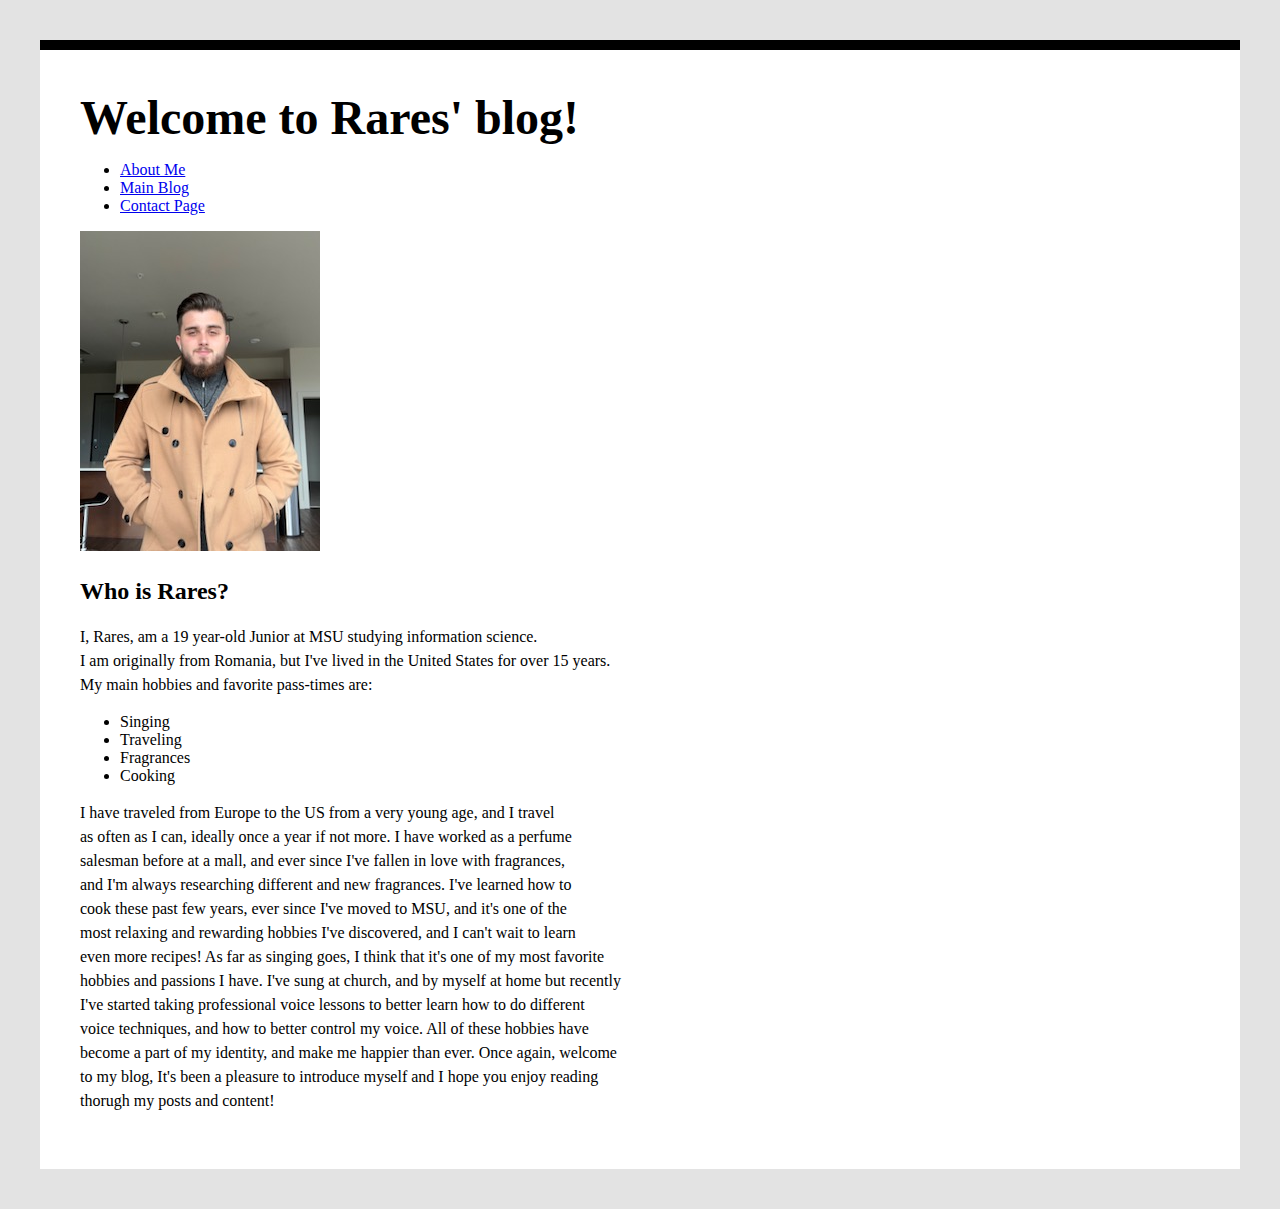
==== about.html @ 4b6a6090 "new edit" ====
<!DOCTYPE html>
<html lang="en">
<head>
    <meta charset="UTF-8">
    <meta http-equiv="X-UA-Compatible" content="IE=edge">
    <meta name="viewport" content="width=device-width, initial-scale=1.0">
    <link rel="stylesheet" href="style.css">
    <title>Document</title>
</head>
<body>
    <header>
        <h1>Welcome to Rares' blog!</h1>
    </header>
    <nav>
        <ul>
        <li><a href="about.html"> About Me </a> <br></li>
        <li><a href="index.html"> Main Blog </a></li>
        <li><a href="contact.html"> Contact Page</a></li>
        </ul>
    </nav>
    <p><img src="RaresP_Pic.JPG" alt="Picture of Rares Peti"></p>
    <main><h2>Who is Rares?</h2>
    <p>I, Rares, am a 19  year-old Junior at MSU studying information science. <br>
    I am originally from Romania, but I've lived in the United States for over 15 years.<br>
    My main hobbies and favorite pass-times are: </p>
    <ul>
        <li>Singing</li>
        <li>Traveling</li>
        <li>Fragrances</li>
        <li>Cooking</li>
    </ul>
    <p>I have traveled from Europe to the US from a very young age, and I travel<br>
    as often as I can, ideally once a year if not more. I have worked as a perfume<br>
    salesman before at a mall, and ever since I've fallen in love with fragrances, <br>
    and I'm always researching different and new fragrances. I've learned how to <br>
    cook these past few years, ever since I've moved to MSU, and it's one of the <br>
    most relaxing and rewarding hobbies I've discovered, and I can't wait to learn <br>
    even more recipes! As far as singing goes, I think that it's one of my most favorite <br>
    hobbies and passions I have. I've sung at church, and by myself at home but recently <br>
    I've started taking professional voice lessons to better learn how to do different <br>
    voice techniques, and how to better control my voice. All of these hobbies have <br>
    become a part of my identity, and make me happier than ever. Once again, welcome <br> 
    to my blog, It's been a pleasure to introduce myself and I hope you enjoy reading <br>
    thorugh my posts and content!</p></main>
</body>
</html>
---- style.css ----
html {
    background: #e3e3e3;
}
body {
    font-family: Georgia, 'Times New Roman', Times, serif;
    margin: 40px;
    padding: 40px;
    color: black;
    border-top: 10px solid black;
    background: #fff;
}
h1{
    font-size: 3em;
    margin: 0;
}

p{
    line-height: 1.5em;
}

#Blog {
    border-top: 1px dotted #ccc;
}

.BlogPost{
    border-bottom: 1px dotted #ccc;
}
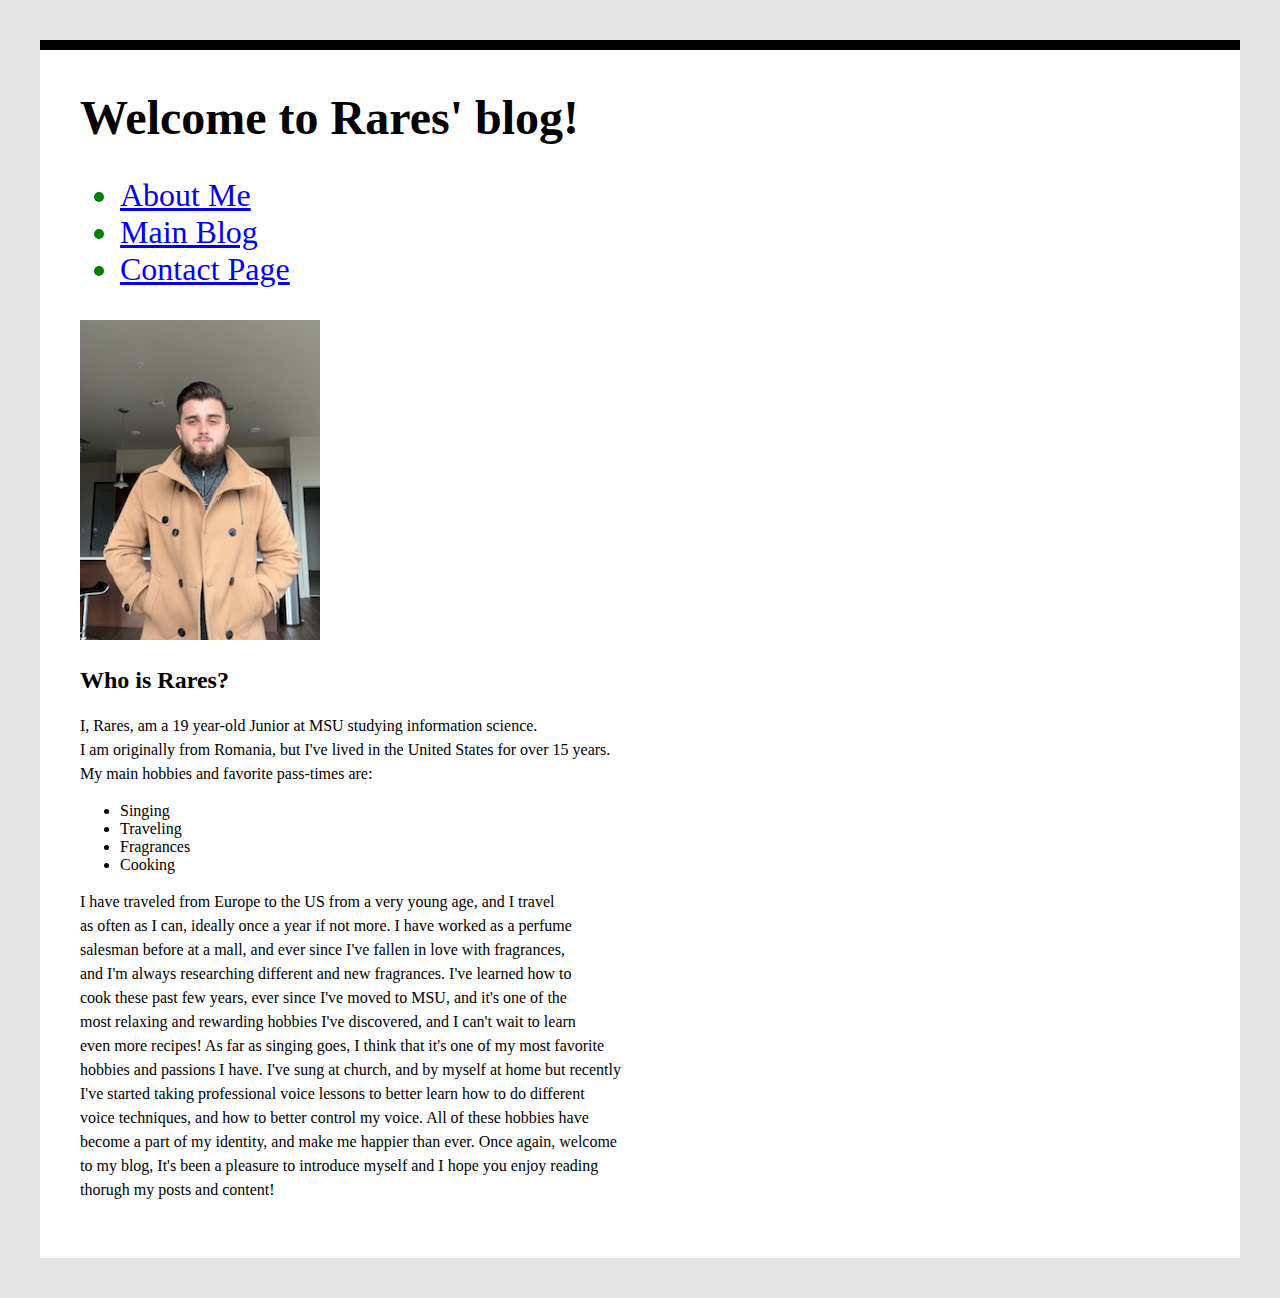
==== commit 995fb22b: "edit" ====
--- a/about.html
+++ b/about.html
@@ -11,7 +11,7 @@
     <header>
         <h1>Welcome to Rares' blog!</h1>
     </header>
-    <nav>
+    <nav id="links">
         <ul>
         <li><a href="about.html"> About Me </a> <br></li>
         <li><a href="index.html"> Main Blog </a></li>
--- a/style.css
+++ b/style.css
@@ -24,4 +24,11 @@
 
 .BlogPost{
     border-bottom: 1px dotted #ccc;
+}
+label {
+    text-shadow: 1px 2px 2px grey;
+}
+#links {
+    font-size: 2em;
+    color: green;
 }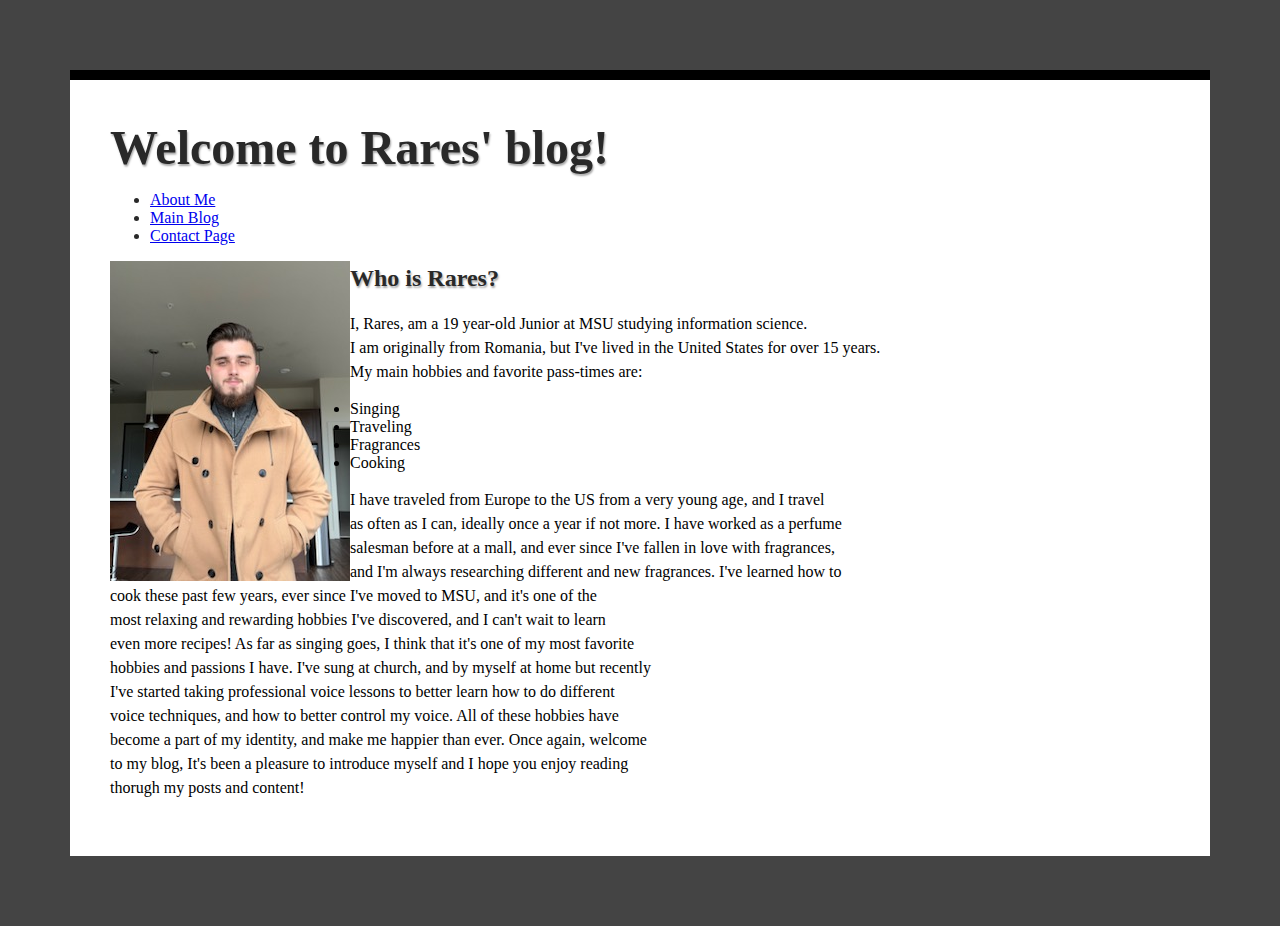
==== commit ea48cf34: "edit" ====
--- a/about.html
+++ b/about.html
@@ -18,7 +18,7 @@
         <li><a href="contact.html"> Contact Page</a></li>
         </ul>
     </nav>
-    <p><img src="RaresP_Pic.JPG" alt="Picture of Rares Peti"></p>
+    <p><img class="RaresPic" src="RaresP_Pic.JPG" alt="Picture of Rares Peti"></p>
     <main><h2>Who is Rares?</h2>
     <p>I, Rares, am a 19  year-old Junior at MSU studying information science. <br>
     I am originally from Romania, but I've lived in the United States for over 15 years.<br>
--- a/style.css
+++ b/style.css
@@ -1,9 +1,9 @@
 html {
-    background: #e3e3e3;
+    background: #444444;
 }
 body {
     font-family: Georgia, 'Times New Roman', Times, serif;
-    margin: 40px;
+    margin: 70px;
     padding: 40px;
     color: black;
     border-top: 10px solid black;
@@ -12,6 +12,8 @@
 h1{
     font-size: 3em;
     margin: 0;
+    color: rgb(41, 41, 41);
+    text-shadow: 1px 2px 2px darkgray;
 }
 
 p{
@@ -19,16 +21,40 @@
 }
 
 #Blog {
-    border-top: 1px dotted #ccc;
+    border-top: 1px dotted rgb(95, 95, 95);
+    display: flex;
 }
 
 .BlogPost{
-    border-bottom: 1px dotted #ccc;
+    border-bottom: 1px dotted rgb(95, 95, 95);
+    padding: 20px;
+    margin: 20px;
 }
+
+
 label {
-    text-shadow: 1px 2px 2px grey;
+    text-shadow: 1px 2px 2px rgb(109, 109, 109);
 }
 #links {
-    font-size: 2em;
-    color: green;
+    font-size: 1em;
+    color:rgb(41, 41, 41);
+
+}
+h2{
+    text-shadow: 1px 2px 2px darkgray;
+    color: rgb(41, 41, 41);
+    
+}
+h3{
+    text-shadow: 1px 2px 2px darkgray;
+    color: rgb(41, 41, 41);
+}
+
+header {
+    position: sticky;
+    top: 0px;
+}
+
+.RaresPic {
+    float: left;
 }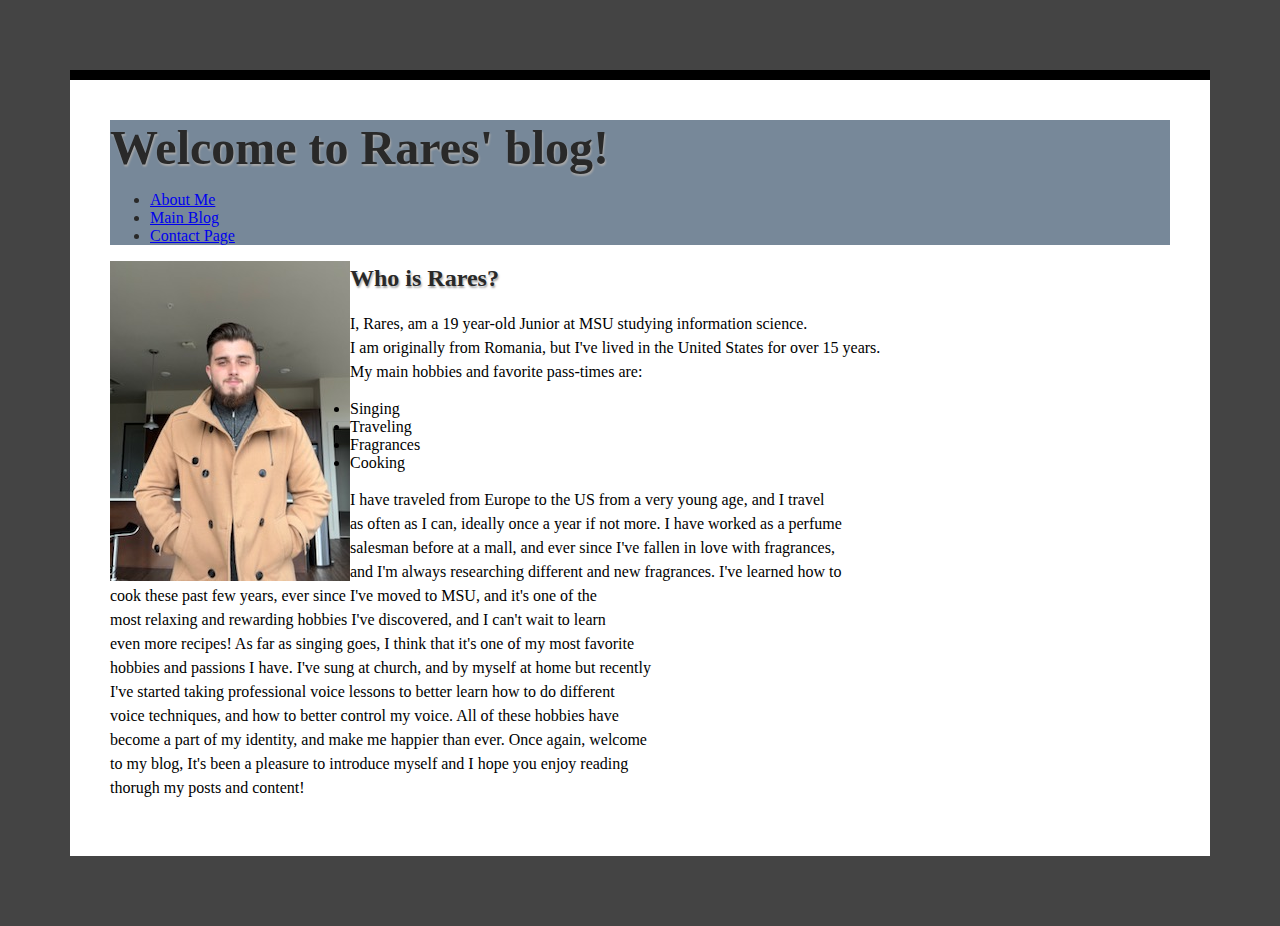
==== commit 2f08186c: "edit" ====
--- a/about.html
+++ b/about.html
@@ -10,14 +10,14 @@
 <body>
     <header>
         <h1>Welcome to Rares' blog!</h1>
+        <nav id="links">
+            <ul>
+            <li><a href="about.html"> About Me </a> <br></li>
+            <li><a href="index.html"> Main Blog </a></li>
+            <li><a href="contact.html"> Contact Page</a></li>
+            </ul>
+        </nav>
     </header>
-    <nav id="links">
-        <ul>
-        <li><a href="about.html"> About Me </a> <br></li>
-        <li><a href="index.html"> Main Blog </a></li>
-        <li><a href="contact.html"> Contact Page</a></li>
-        </ul>
-    </nav>
     <p><img class="RaresPic" src="RaresP_Pic.JPG" alt="Picture of Rares Peti"></p>
     <main><h2>Who is Rares?</h2>
     <p>I, Rares, am a 19  year-old Junior at MSU studying information science. <br>
--- a/style.css
+++ b/style.css
@@ -52,7 +52,13 @@
 
 header {
     position: sticky;
+    background: lightslategray;
     top: 0px;
+}
+#links {
+    position: sticky;
+    background: lightslategray;
+    top: 55px;
 }
 
 .RaresPic {
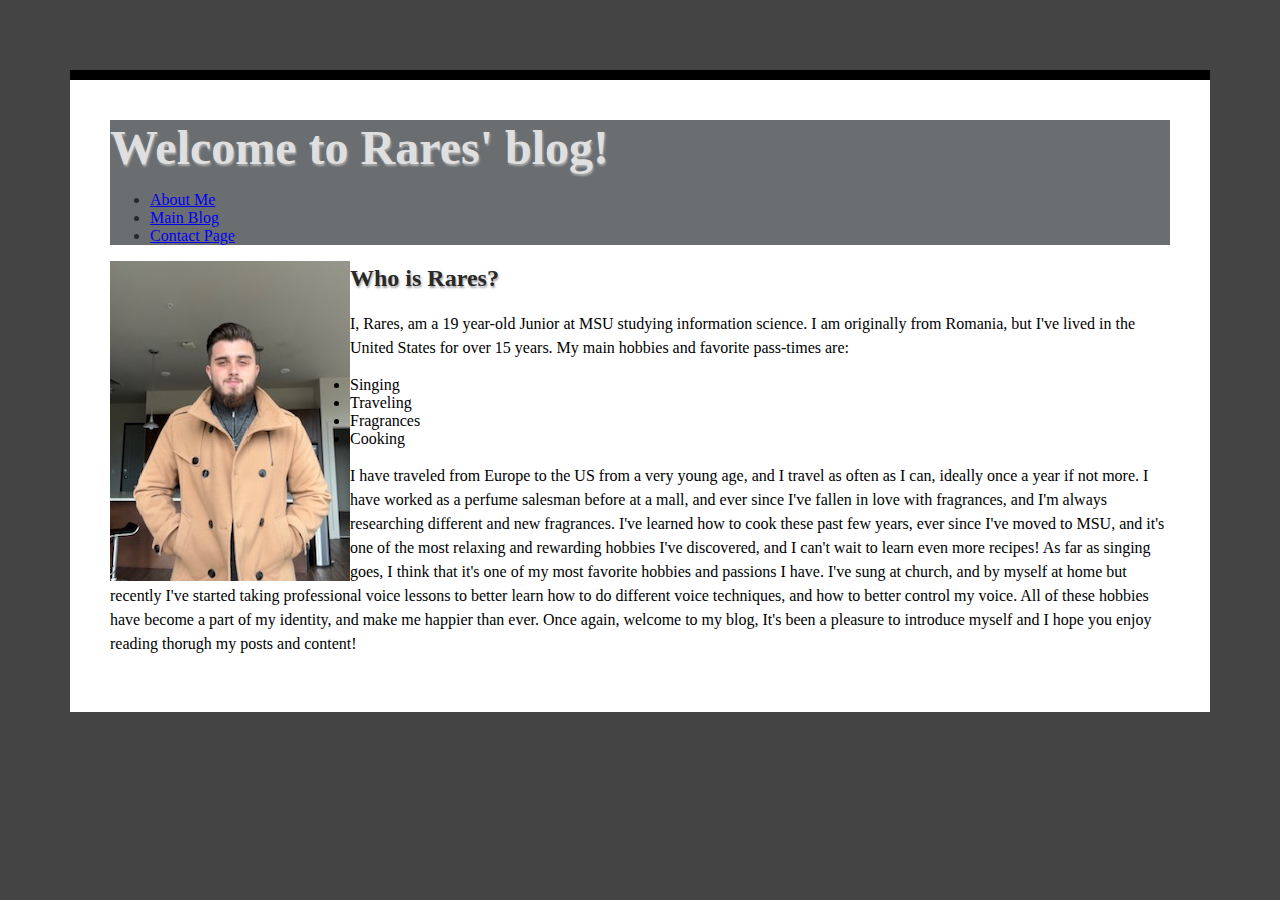
==== commit fab16cc1: "edit" ====
--- a/about.html
+++ b/about.html
@@ -20,8 +20,8 @@
     </header>
     <p><img class="RaresPic" src="RaresP_Pic.JPG" alt="Picture of Rares Peti"></p>
     <main><h2>Who is Rares?</h2>
-    <p>I, Rares, am a 19  year-old Junior at MSU studying information science. <br>
-    I am originally from Romania, but I've lived in the United States for over 15 years.<br>
+    <p>I, Rares, am a 19  year-old Junior at MSU studying information science. 
+    I am originally from Romania, but I've lived in the United States for over 15 years.
     My main hobbies and favorite pass-times are: </p>
     <ul>
         <li>Singing</li>
@@ -29,18 +29,18 @@
         <li>Fragrances</li>
         <li>Cooking</li>
     </ul>
-    <p>I have traveled from Europe to the US from a very young age, and I travel<br>
-    as often as I can, ideally once a year if not more. I have worked as a perfume<br>
-    salesman before at a mall, and ever since I've fallen in love with fragrances, <br>
-    and I'm always researching different and new fragrances. I've learned how to <br>
-    cook these past few years, ever since I've moved to MSU, and it's one of the <br>
-    most relaxing and rewarding hobbies I've discovered, and I can't wait to learn <br>
-    even more recipes! As far as singing goes, I think that it's one of my most favorite <br>
-    hobbies and passions I have. I've sung at church, and by myself at home but recently <br>
-    I've started taking professional voice lessons to better learn how to do different <br>
-    voice techniques, and how to better control my voice. All of these hobbies have <br>
-    become a part of my identity, and make me happier than ever. Once again, welcome <br> 
-    to my blog, It's been a pleasure to introduce myself and I hope you enjoy reading <br>
+    <p>I have traveled from Europe to the US from a very young age, and I travel
+    as often as I can, ideally once a year if not more. I have worked as a perfume
+    salesman before at a mall, and ever since I've fallen in love with fragrances, 
+    and I'm always researching different and new fragrances. I've learned how to 
+    cook these past few years, ever since I've moved to MSU, and it's one of the 
+    most relaxing and rewarding hobbies I've discovered, and I can't wait to learn 
+    even more recipes! As far as singing goes, I think that it's one of my most favorite 
+    hobbies and passions I have. I've sung at church, and by myself at home but recently 
+    I've started taking professional voice lessons to better learn how to do different 
+    voice techniques, and how to better control my voice. All of these hobbies have 
+    become a part of my identity, and make me happier than ever. Once again, welcome 
+    to my blog, It's been a pleasure to introduce myself and I hope you enjoy reading 
     thorugh my posts and content!</p></main>
 </body>
 </html>
--- a/style.css
+++ b/style.css
@@ -12,7 +12,7 @@
 h1{
     font-size: 3em;
     margin: 0;
-    color: rgb(41, 41, 41);
+    color: rgb(223, 223, 223);
     text-shadow: 1px 2px 2px darkgray;
 }
 
@@ -52,13 +52,8 @@
 
 header {
     position: sticky;
-    background: lightslategray;
+    background: rgb(107, 110, 112);
     top: 0px;
-}
-#links {
-    position: sticky;
-    background: lightslategray;
-    top: 55px;
 }
 
 .RaresPic {
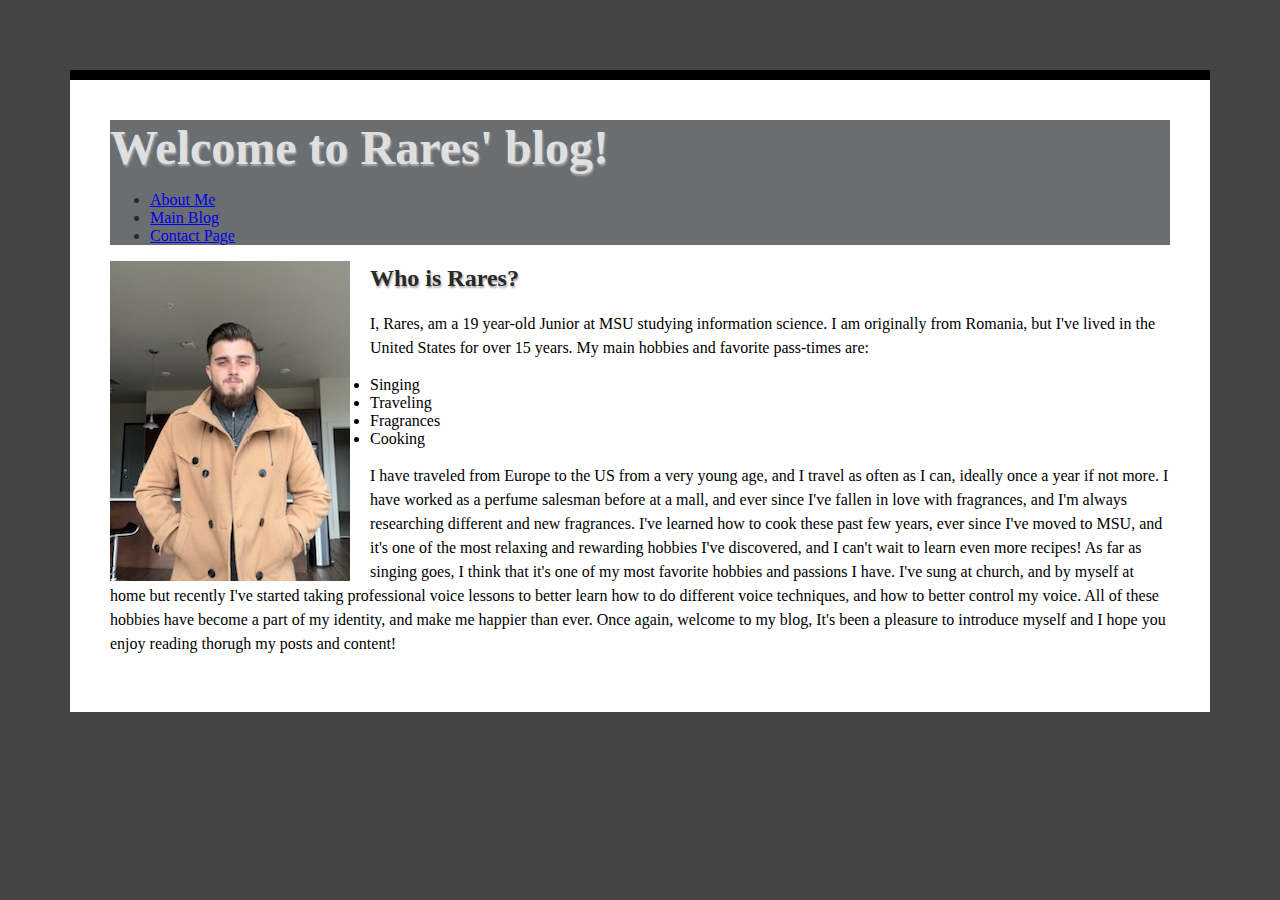
==== commit d4132554: "edit" ====
--- a/about.html
+++ b/about.html
@@ -23,7 +23,7 @@
     <p>I, Rares, am a 19  year-old Junior at MSU studying information science. 
     I am originally from Romania, but I've lived in the United States for over 15 years.
     My main hobbies and favorite pass-times are: </p>
-    <ul>
+    <ul class="hobbies">
         <li>Singing</li>
         <li>Traveling</li>
         <li>Fragrances</li>
--- a/style.css
+++ b/style.css
@@ -18,6 +18,10 @@
 
 p{
     line-height: 1.5em;
+}
+
+.hobbies {
+    margin-left: 10px;
 }
 
 #Blog {
@@ -58,4 +62,5 @@
 
 .RaresPic {
     float: left;
+    margin-right: 20px;
 }